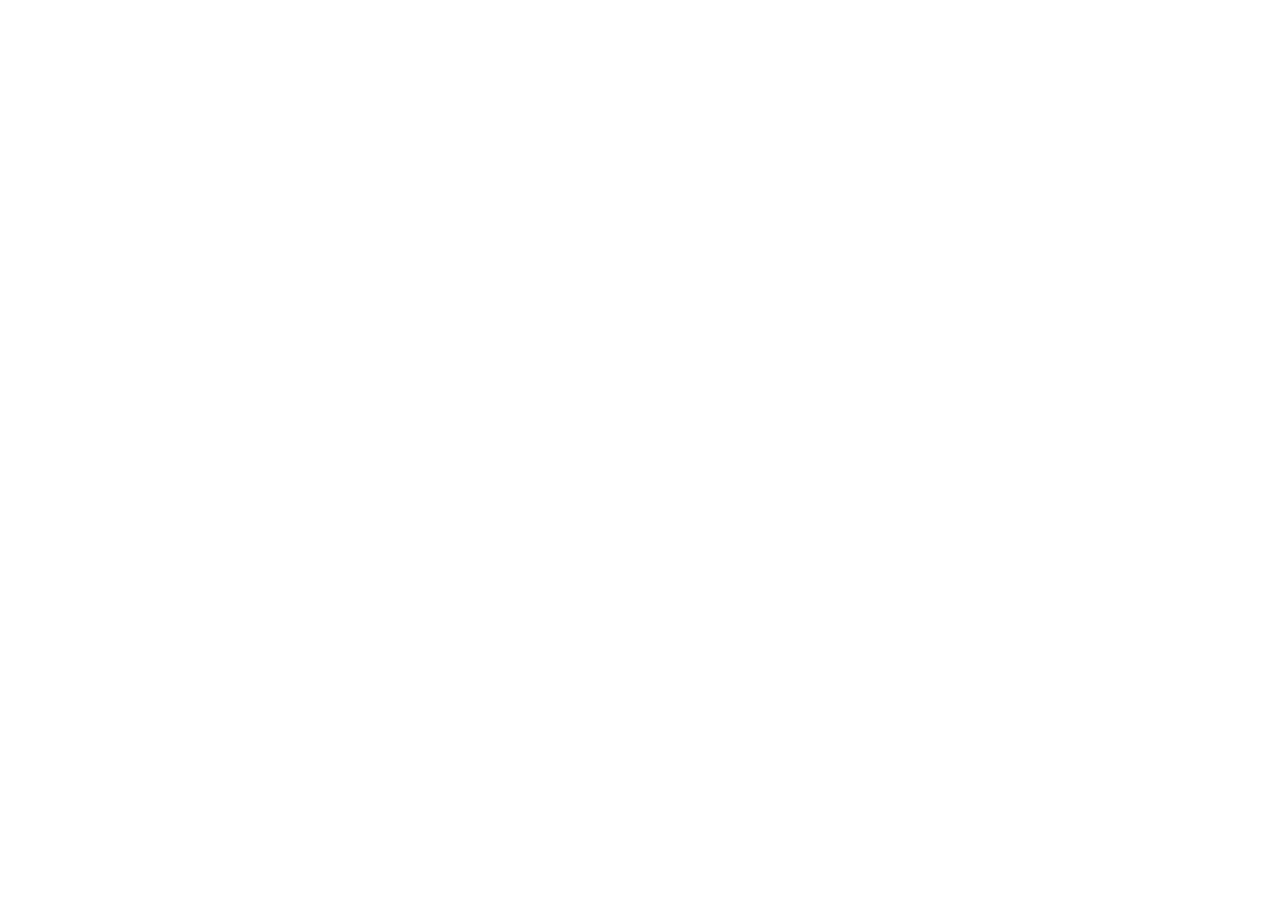
==== index.html @ 96c7c83f "Add files via upload" ====
<!DOCTYPE html>
<html lang="en">

<head>
    <meta charset="UTF-8">
    <meta name="viewport" content="width=device-width, initial-scale=1.0">
    <title>NTC Zoo</title>
    <script src="script.js"></script>
</head>

<body>
</body>

</html>
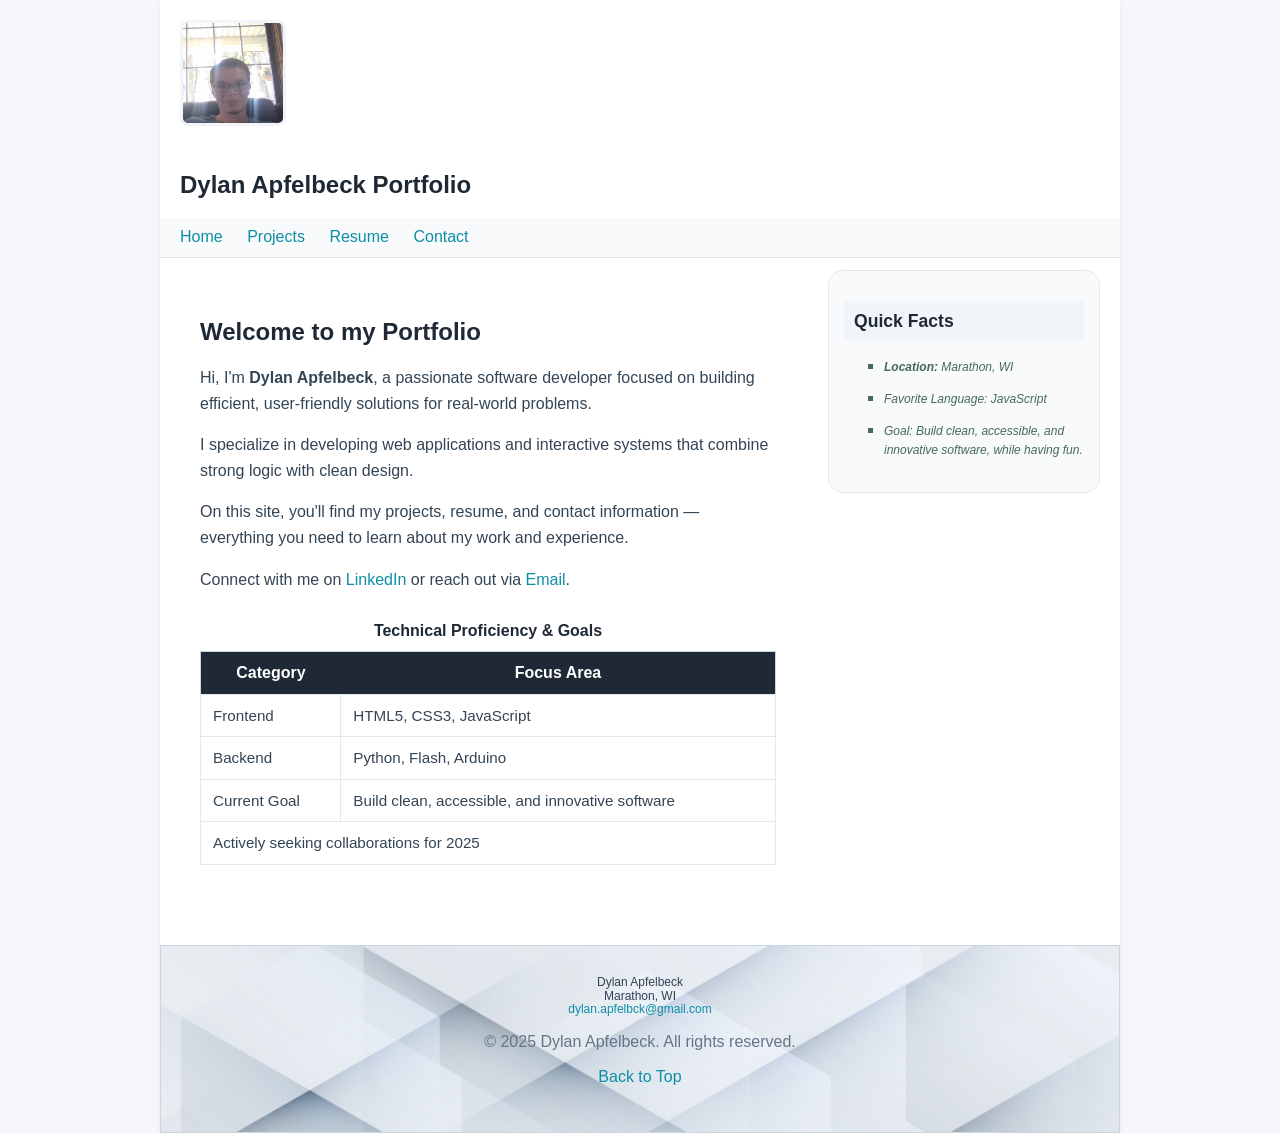
==== commit 886bfedc: "Add files via upload" ====
--- a/index.html
+++ b/index.html
@@ -2,13 +2,104 @@
 <html lang="en">
 
 <head>
+    <!-- Dylan Apfelbeck | Portfolio Project | Home Page -->
     <meta charset="UTF-8">
-    <meta name="viewport" content="width=device-width, initial-scale=1.0">
-    <title>NTC Zoo</title>
+    <meta name="keywords" content="Dylan Apfelbeck, software developer, portfolio, web development, programming">
+    <meta name="description"
+        content="Portfolio of Dylan Apfelbeck - software developer specializeing in web applications and interactive systems">
+    <title>Portfolio - Dylan Apfelbeck</title>
+
+    <link rel="stylesheet" href="normalize.css">
+    <link rel="stylesheet" href="main.css">
     <script src="script.js"></script>
 </head>
 
-<body>
+<body id="top">
+    <div id="wrap">
+        <header>
+            <a href="resume.html" title="View my Resume">
+                <img src="profile.jpg" alt="Dylan Apfelbeck" class="profile-img">
+            </a>
+            <h1>Dylan Apfelbeck Portfolio</h1>
+            <nav>
+                <ul>
+                    <li><a href="index.html" title="Home">Home</a></li>
+                    <li><a href="projects.html" title="Projects">Projects</a></li>
+                    <li><a href="resume.html" title="Resume">Resume</a></li>
+                    <li><a href="contact.html" title="Contact">Contact</a></li>
+                </ul>
+            </nav>
+        </header>
+
+        <section>
+            <h2>Welcome to my Portfolio</h2>
+            <article>
+                <p>Hi, I'm <strong>Dylan Apfelbeck</strong>, a passionate software developer focused on building
+                    efficient, user-friendly solutions for real-world problems.</p>
+                <p>I specialize in developing web applications and interactive systems that combine strong logic with
+                    clean design.</p>
+                <p>On this site, you'll find my projects, resume, and contact information — everything you need to learn
+                    about my work and experience.</p>
+                <p>Connect with me on <a href="https://www.linkedin.com/in/dylanapfelbeck" target="_blank">LinkedIn</a>
+                    <!--I tried to get into my linkedin profile, but it didn't work
+                    I have the correct password, but it freezes on "Lets do a quick security check"
+                    So for now, i just put a simple potential link here
+                    -->
+                    or reach out via <a href="mailto:dylan.apfelbeck@gmail.com">Email</a>.</p>
+                <table class="home">
+                    <caption>Technical Proficiency & Goals</caption>
+                    <thead>
+                        <tr>
+                            <th>Category</th>
+                            <th>Focus Area</th>
+                        </tr>
+                    </thead>
+                    <tbody>
+                        <tr>
+                            <td>Frontend</td>
+                            <td>HTML5, CSS3, JavaScript</td>
+                        </tr>
+                        <tr>
+                            <td>Backend</td>
+                            <td>Python, Flash, Arduino</td>
+                        </tr>
+                        <tr>
+                            <td>Current Goal</td>
+                            <td>Build clean, accessible, and innovative software</td>
+                        </tr>
+                        <tr>
+                            <td colspan="2">Actively seeking collaborations for 2025</td>
+                        </tr>
+                    </tbody>
+                </table>
+            </article>
+
+            <aside>
+                <h2>Quick Facts</h2>
+                <ul>
+                    <li>
+                        <p class="asideText"><strong>Location:</strong> Marathon, WI</p>
+                    </li>
+                    <li>
+                        <p class="asideText">Favorite Language: JavaScript</p>
+                    </li>
+                    <li>
+                        <p class="asideText">Goal: Build clean, accessible, and innovative software, while having fun.
+                        </p>
+                    </li>
+                </ul>
+            </aside>
+        </section>
+        <footer>
+            <address>
+                Dylan Apfelbeck <br>
+                Marathon, WI <br>
+                <a href="mailto:dylan.apfelbeck@gmail.com">dylan.apfelbck@gmail.com</a>
+            </address>
+            <p>&copy; 2025 Dylan Apfelbeck. All rights reserved.</p>
+            <p><a href="#top">Back to Top</a></p>
+        </footer>
+    </div>
 </body>
 
 </html>
--- a/main.css
+++ b/main.css
@@ -0,0 +1,270 @@
+/* 
+Dylan Apfelbeck 
+Date Created: December 17, 2025 
+*/
+
+body {
+    background-color: rgb(245, 247, 250);
+    font-family: 'Segoe UI', Roboto, Helvetica, Arial, sans-serif;
+    margin: 0;
+    padding: 0;
+    color: rgb(51, 65, 85);
+}
+
+#wrap {
+    width: 960px;
+    margin: 0 auto;
+    background-color: rgb(255, 255, 255);
+    position: relative;
+    min-height: 100vh;
+    box-shadow: 0 4px 6px -1px rgba(0, 0, 0, 0.1);
+}
+
+h1 {
+    font-size: 1.5em;
+    color: rgb(30, 41, 53);
+    padding: 20px;
+    margin: 0;
+}
+
+aside h2 {
+    color: rgb(14, 142, 165);
+    background-color: rgb(241, 245, 249);
+    padding: 10px;
+    border-radius: 4px;
+    font-size: 1.1em;
+}
+
+section h2 {
+    color: rgb(30, 41, 53);
+}
+
+section p {
+    color: rgb(71, 105, 89);
+    line-height: 1.6;
+}
+
+article p {
+    color: rgb(51, 69, 85);
+}
+
+nav {
+    width: 100%;
+    background-color: rgb(248, 250, 252);
+    border-bottom: 1px solid rgb(226, 232, 240);
+    margin-bottom: 20px;
+}
+
+nav ul {
+    list-style-type: none;
+    padding: 10px 20px;
+    margin: 0;
+}
+
+nav ul li {
+    display: inline;
+    margin-right: 20px;
+}
+
+a:link {
+    color: rgb(14, 142, 165);
+    text-decoration: none;
+}
+
+a:visited {
+    color: rgb(14, 122, 160);
+}
+
+a:hover {
+    color: rgb(56, 189, 248);
+    text-decoration: underline;
+}
+
+a:active {
+    color: rgb(0, 54, 97);
+}
+
+.asideText {
+    font-size: .75em;
+    font-style: italic;
+    color: rgb(71, 105, 89);
+}
+
+aside {
+    position: absolute;
+    top: 270px;
+    right: 20px;
+    width: 240px;
+    background-color: rgb(248, 250, 252);
+    border: 1px solid rgb(226, 232, 240);
+    border-radius: 15px;
+    padding: 15px;
+}
+
+footer {
+    clear: both;
+    background-image: url('footer.jpg');
+
+    background-size: cover;
+    border: 1px solid rgb(203, 212, 225);
+
+    padding: 30px;
+    margin-top: 40px;
+}
+
+footer address {
+    font-size: .75em;
+    text-align: center;
+    font-style: normal;
+}
+
+footer p {
+    color: rgb(99, 117, 134);
+
+    text-align: center;
+}
+
+
+section ul {
+    list-style-type: square;
+    color: rgb(71, 105, 89);
+}
+
+
+section.projects p {
+    font-size: 1.2em;
+    margin: 10px;
+}
+
+.project-item {
+    clear: both; /* Ensures projects don't overlap due to floats */
+    margin-bottom: 40px;
+    overflow: auto; /* Contains the floated images */
+}
+
+.project-img {
+    float: left;
+    margin: 0 20px 10px 0;
+    width: 200px;
+    height: auto;
+    border: 1px solid rgb(203, 212, 225);
+    border-radius: 4px;
+}
+/* --- TABLE STYLES --- */
+table.home {
+    width: 100%;
+    border: 1px solid rgb(203, 212, 225);
+    border-collapse: collapse;
+
+    margin: 20px 0;
+}
+
+table.home caption {
+    padding: 10px;
+    font-weight: bold;
+    color: rgb(30, 41, 53);
+}
+
+table.home th {
+    background-color: rgb(30, 41, 53);
+
+    color: rgb(255, 255, 255);
+
+    padding: 12px;
+}
+
+table.home td {
+    padding: 12px;
+
+    border: 1px solid rgb(226, 232, 240);
+    color: rgb(51, 69, 85);
+
+    font-size: 0.95em;
+    background-color: rgb(255, 255, 255);
+}
+
+
+section {
+    padding: 20px 40px;
+    width: 60%;
+}
+
+header img.profile-img {
+    margin: 20px;
+    border: 3px solid rgb(241, 245, 249);
+}
+
+.profile-img {
+    width: 100px;
+    height: auto;
+    margin: 10px;
+    border-radius: 8px;
+}
+
+
+section.projects p {
+    font-size: 1.2em;
+    margin: 10px;
+}
+
+.project-item {
+    clear: both;
+    margin-bottom: 40px;
+    overflow: auto; 
+}
+
+.project-img {
+    float: left; 
+    margin: 0 20px 10px 0;
+    width: 250px;
+    height: auto;
+    border-radius: 8px;
+    border: 1px solid rgb(226, 232, 240);
+}
+/* --- FORM STYLES --- */
+form {
+    margin-top: 20px;
+}
+
+fieldset {
+    border: 1px solid rgb(226, 232, 240);
+    border-radius: 8px;
+    padding: 20px;
+    background-color: rgb(248, 250, 252);
+}
+
+legend {
+    font-weight: bold;
+    color: rgb(14, 142, 165);
+    padding: 0 10px;
+}
+
+label {
+    display: block;
+    margin-top: 15px;
+    font-weight: 600;
+    color: rgb(30, 41, 53);
+}
+
+input, textarea {
+    width: 100%;
+    padding: 8px;
+    margin-top: 5px;
+    border: 1px solid rgb(203, 212, 225);
+    border-radius: 4px;
+    box-sizing: border-box;
+}
+
+.submit-btn {
+    margin-top: 20px;
+    padding: 10px 20px;
+    background-color: rgb(14, 142, 165);
+    color: white;
+    border: none;
+    border-radius: 4px;
+    cursor: pointer;
+}
+
+.submit-btn:hover {
+    background-color: rgb(56, 189, 248);
+}
